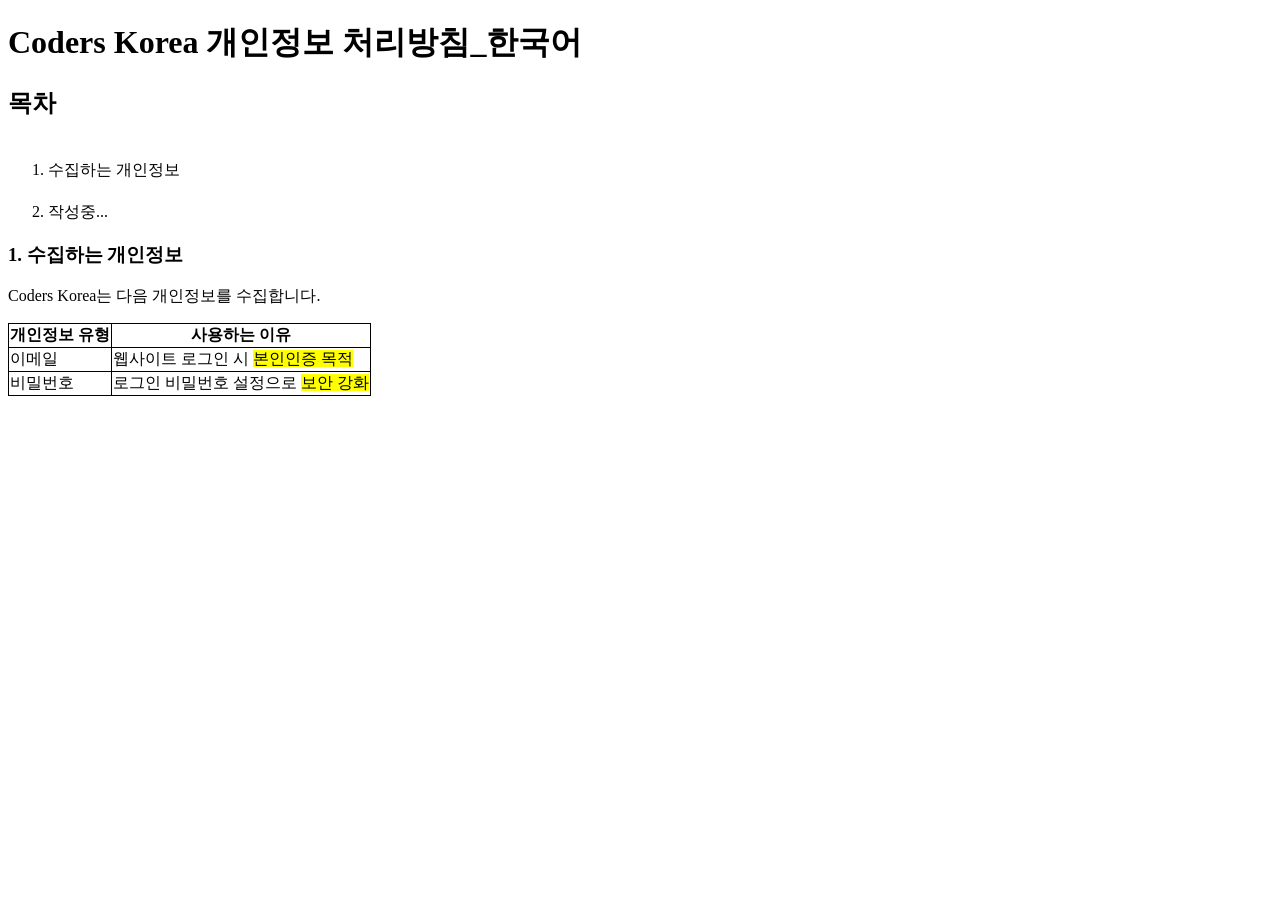
==== privacy_policy/index.html @ d3b81d9b "index.html 업데이트" ====
<!DOCTYPE html>
<h1>Coders Korea 개인정보 처리방침_한국어</h1>

<h2>목차</h2>
<ol>
　　<li>수집하는 개인정보</li>
　　<li>작성중...</li>
</ol>

<h3>1. 수집하는 개인정보</h3>
<p>Coders Korea는 다음 개인정보를 수집합니다.</p>

<style>
  table {
    border-collapse: collapse;
  }
  td, th {
    border: 1px solid black;
  }
</style>


<table>

    <tr>
        <th>개인정보 유형</th>
        <th>사용하는 이유</th>
    </tr>
    <tr>
        <td>이메일</td>
        <td>웹사이트 로그인 시 <mark>본인인증 목적</mark></td>
    </tr>
    <tr>
        <td>비밀번호</td>
        <td>로그인 비밀번호 설정으로 <mark>보안 강화</mark></td>
    </tr>
</table>
</html>
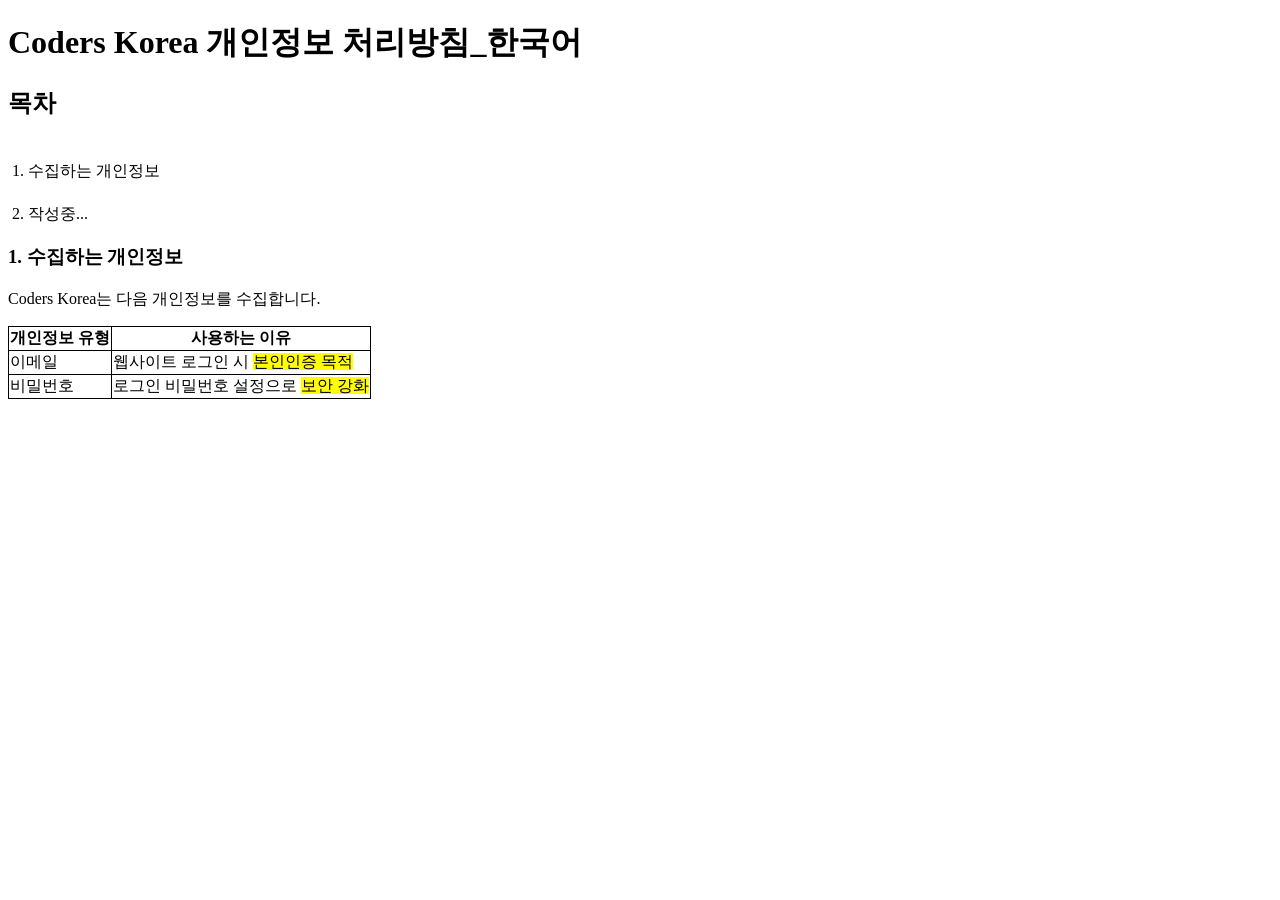
==== commit 1eb9a46f: "index.html 업데이트" ====
--- a/privacy_policy/index.html
+++ b/privacy_policy/index.html
@@ -1,4 +1,8 @@
 <!DOCTYPE html>
+<head>
+ <link rel="stylesheet" href="style.css" /> 
+</head>
+<body>
 <h1>Coders Korea 개인정보 처리방침_한국어</h1>
 
 <h2>목차</h2>
@@ -10,14 +14,6 @@
 <h3>1. 수집하는 개인정보</h3>
 <p>Coders Korea는 다음 개인정보를 수집합니다.</p>
 
-<style>
-  table {
-    border-collapse: collapse;
-  }
-  td, th {
-    border: 1px solid black;
-  }
-</style>
 
 
 <table>
@@ -35,5 +31,6 @@
         <td>로그인 비밀번호 설정으로 <mark>보안 강화</mark></td>
     </tr>
 </table>
+</body>
 </html>
 
--- a/privacy_policy/style.css
+++ b/privacy_policy/style.css
@@ -0,0 +1,16 @@
+ol {
+  margin: 0;
+  padding-left: 20px; /* 필요하면 조정 */
+}
+
+li {
+  margin: 0;          /* 기본 margin 제거 */
+  line-height: 1.4;   /* 줄 간격 조절 */
+}
+
+table {
+  border-collapse: collapse;
+}
+td, th {
+  border: 1px solid black;
+}
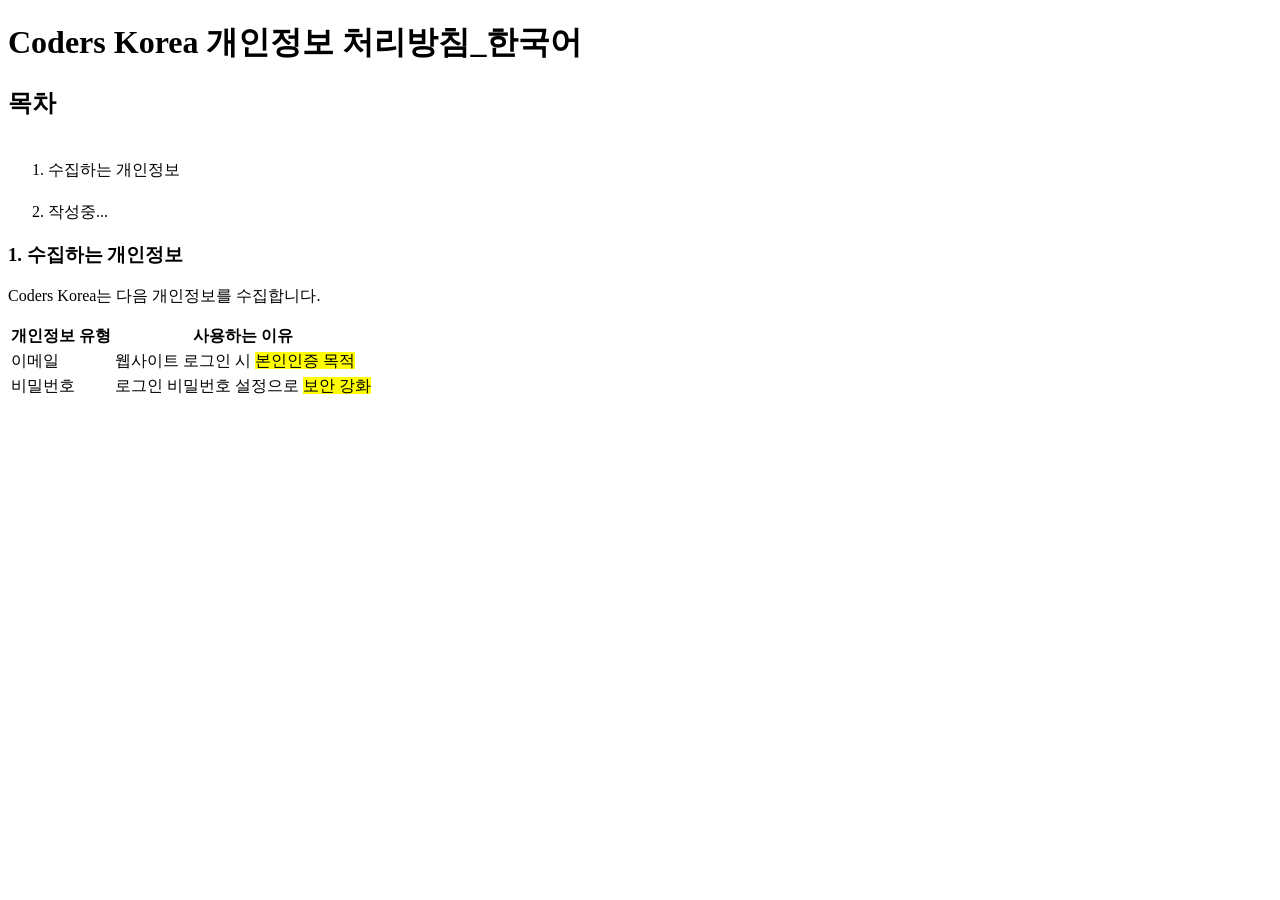
==== commit e2cf1c15: "Update stylesheet link in privacy policy HTML" ====
--- a/privacy_policy/index.html
+++ b/privacy_policy/index.html
@@ -1,6 +1,6 @@
 <!DOCTYPE html>
 <head>
- <link rel="stylesheet" href="style.css" /> 
+ <link rel="stylesheet" href="privacy_policy/style.css" /> 
 </head>
 <body>
 <h1>Coders Korea 개인정보 처리방침_한국어</h1>
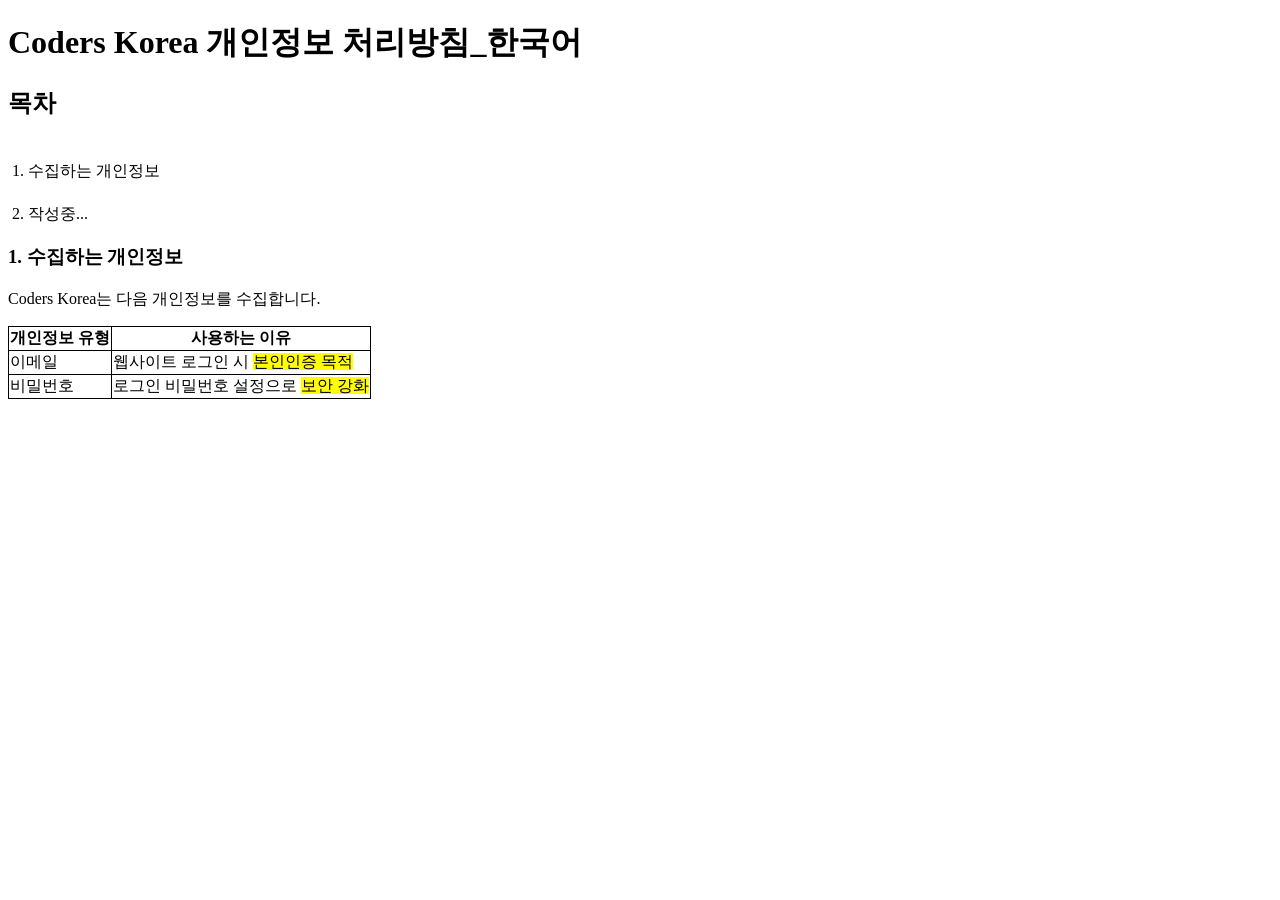
==== commit e676e980: "index.html 업데이트" ====
--- a/privacy_policy/index.html
+++ b/privacy_policy/index.html
@@ -1,6 +1,6 @@
 <!DOCTYPE html>
 <head>
- <link rel="stylesheet" href="privacy_policy/style.css" /> 
+ <link rel="stylesheet" href="style.css" /> 
 </head>
 <body>
 <h1>Coders Korea 개인정보 처리방침_한국어</h1>
--- a/privacy_policy/style.css
+++ b/privacy_policy/style.css
@@ -0,0 +1,16 @@
+ol {
+  margin: 0;
+  padding-left: 20px; /* 필요하면 조정 */
+}
+
+li {
+  margin: 0;          /* 기본 margin 제거 */
+  line-height: 1.4;   /* 줄 간격 조절 */
+}
+
+table {
+  border-collapse: collapse;
+}
+td, th {
+  border: 1px solid black;
+}
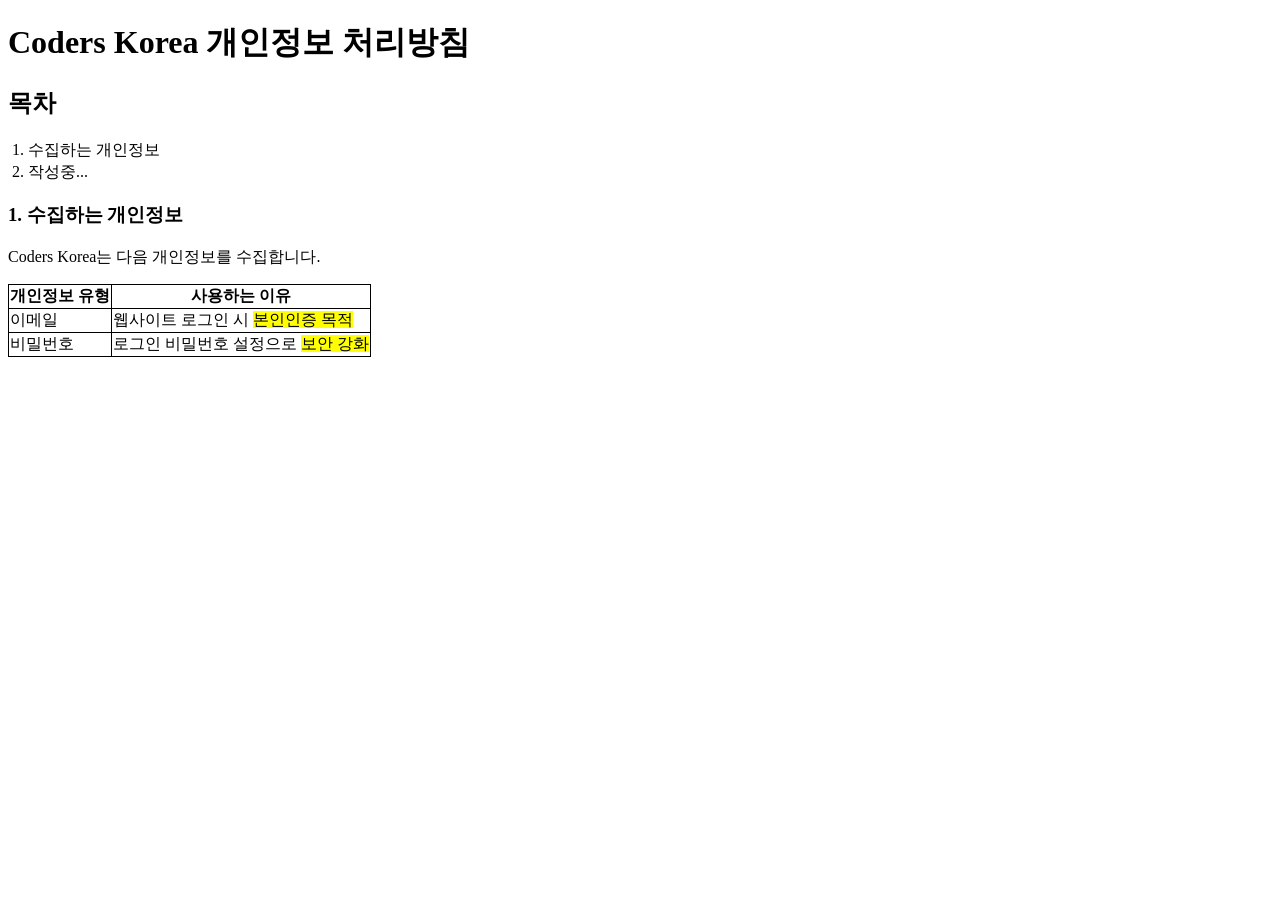
==== commit 6ad97cda: "index.html 업데이트" ====
--- a/privacy_policy/index.html
+++ b/privacy_policy/index.html
@@ -1,36 +1,41 @@
+
 <!DOCTYPE html>
+<html lang="ko">
 <head>
- <link rel="stylesheet" href="style.css" /> 
+  <meta charset="utf-8">
+  <meta name="viewport" content="width=device-width, initial-scale=1.0">
+  <title>Coders Korea 개인정보 처리방침</title>
+  <meta name="description" content="Coders Korea 개인정보 처리방침 페이지입니다.">
+  <link rel="stylesheet" href="style.css">
 </head>
+
 <body>
-<h1>Coders Korea 개인정보 처리방침_한국어</h1>
+  <h1>Coders Korea 개인정보 처리방침</h1>
 
-<h2>목차</h2>
-<ol>
-　　<li>수집하는 개인정보</li>
-　　<li>작성중...</li>
-</ol>
+  <nav>
+    <h2>목차</h2>
+    <ol>
+      <li>수집하는 개인정보</li>
+      <li>작성중...</li>
+    </ol>
+  </nav>
 
-<h3>1. 수집하는 개인정보</h3>
-<p>Coders Korea는 다음 개인정보를 수집합니다.</p>
+  <h3>1. 수집하는 개인정보</h3>
+  <p>Coders Korea는 다음 개인정보를 수집합니다.</p>
 
-
-
-<table>
-
+  <table>
     <tr>
-        <th>개인정보 유형</th>
-        <th>사용하는 이유</th>
+      <th>개인정보 유형</th>
+      <th>사용하는 이유</th>
     </tr>
     <tr>
-        <td>이메일</td>
-        <td>웹사이트 로그인 시 <mark>본인인증 목적</mark></td>
+      <td>이메일</td>
+      <td>웹사이트 로그인 시 <mark>본인인증 목적</mark></td>
     </tr>
     <tr>
-        <td>비밀번호</td>
-        <td>로그인 비밀번호 설정으로 <mark>보안 강화</mark></td>
+      <td>비밀번호</td>
+      <td>로그인 비밀번호 설정으로 <mark>보안 강화</mark></td>
     </tr>
-</table>
+  </table>
 </body>
-</html>
-
+</html>
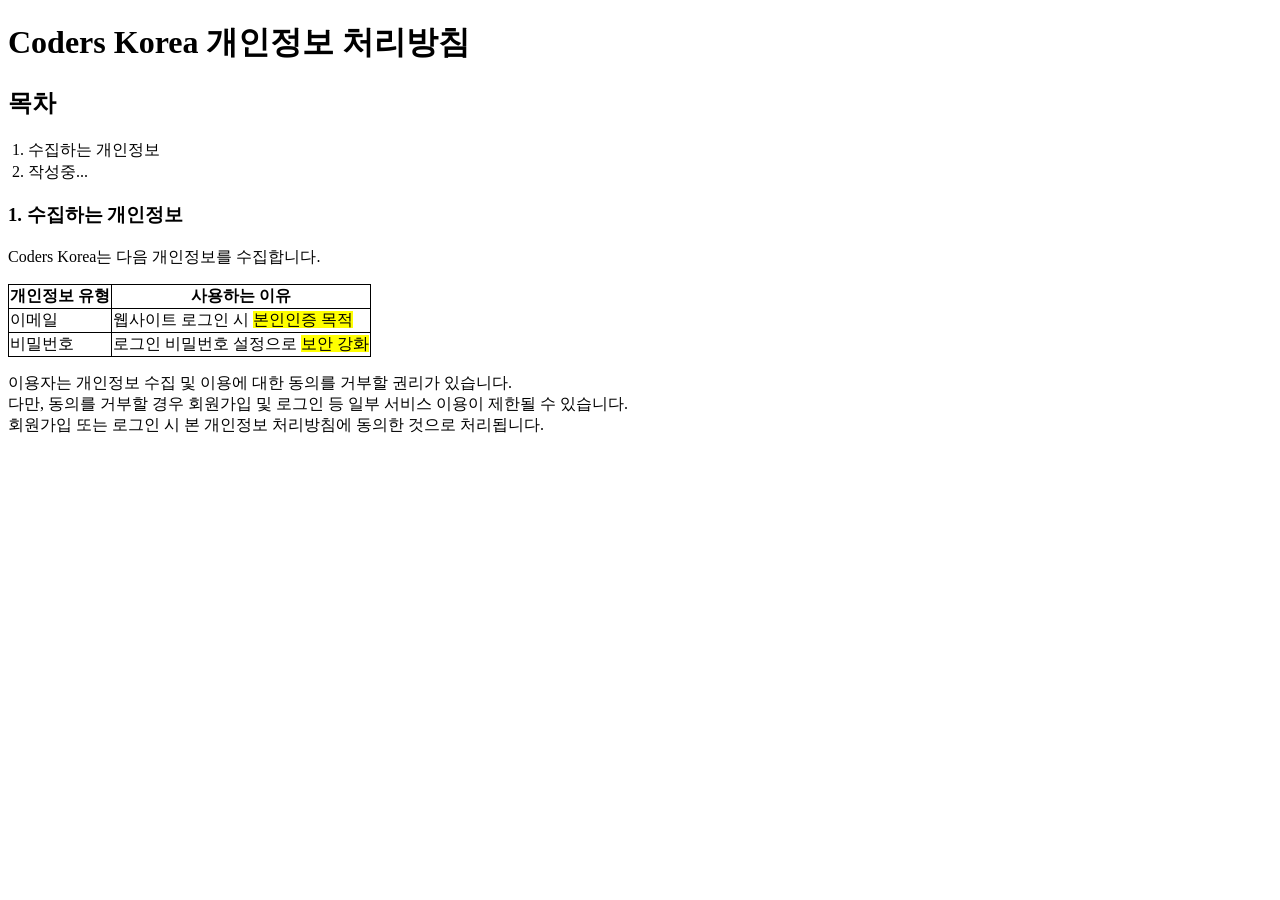
==== commit 2743f925: "index.html 업데이트" ====
--- a/privacy_policy/index.html
+++ b/privacy_policy/index.html
@@ -37,5 +37,6 @@
       <td>로그인 비밀번호 설정으로 <mark>보안 강화</mark></td>
     </tr>
   </table>
+  <p>이용자는 개인정보 수집 및 이용에 대한 동의를 거부할 권리가 있습니다.<br>다만, 동의를 거부할 경우 회원가입 및 로그인 등 일부 서비스 이용이 제한될 수 있습니다.<br>회원가입 또는 로그인 시 본 개인정보 처리방침에 동의한 것으로 처리됩니다.</p>
 </body>
 </html>
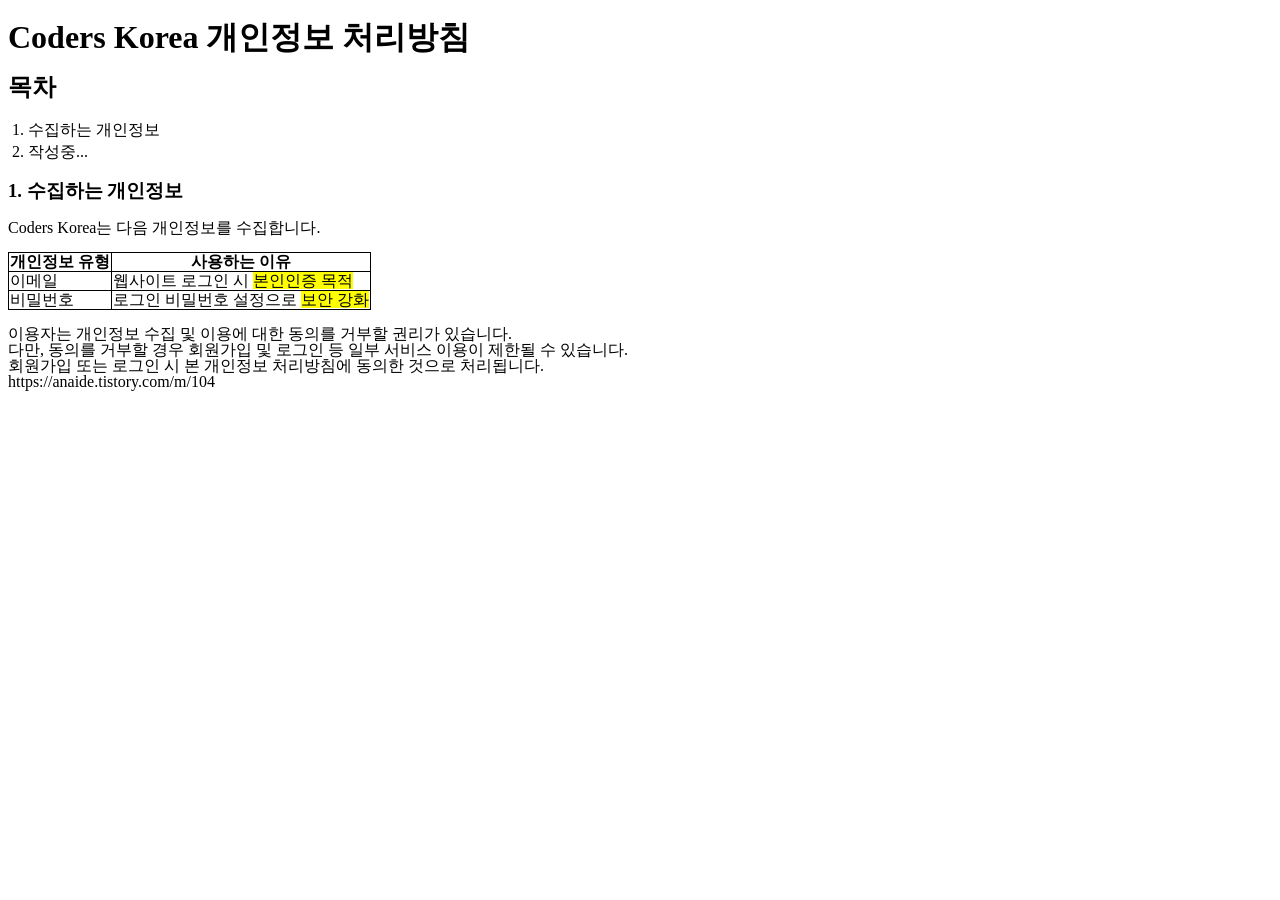
==== commit d004685f: "index.html 업데이트" ====
--- a/privacy_policy/index.html
+++ b/privacy_policy/index.html
@@ -37,6 +37,6 @@
       <td>로그인 비밀번호 설정으로 <mark>보안 강화</mark></td>
     </tr>
   </table>
-  <p>이용자는 개인정보 수집 및 이용에 대한 동의를 거부할 권리가 있습니다.<br>다만, 동의를 거부할 경우 회원가입 및 로그인 등 일부 서비스 이용이 제한될 수 있습니다.<br>회원가입 또는 로그인 시 본 개인정보 처리방침에 동의한 것으로 처리됩니다.</p>
+  <p>이용자는 개인정보 수집 및 이용에 대한 동의를 거부할 권리가 있습니다.<br>다만, 동의를 거부할 경우 회원가입 및 로그인 등 일부 서비스 이용이 제한될 수 있습니다.<br>회원가입 또는 로그인 시 본 개인정보 처리방침에 동의한 것으로 처리됩니다.<br>https://anaide.tistory.com/m/104</p>
 </body>
 </html>
--- a/privacy_policy/style.css
+++ b/privacy_policy/style.css
@@ -13,4 +13,8 @@
 }
 td, th {
   border: 1px solid black;
+}
+
+p, body {
+  line-height: 1.0;
 }
